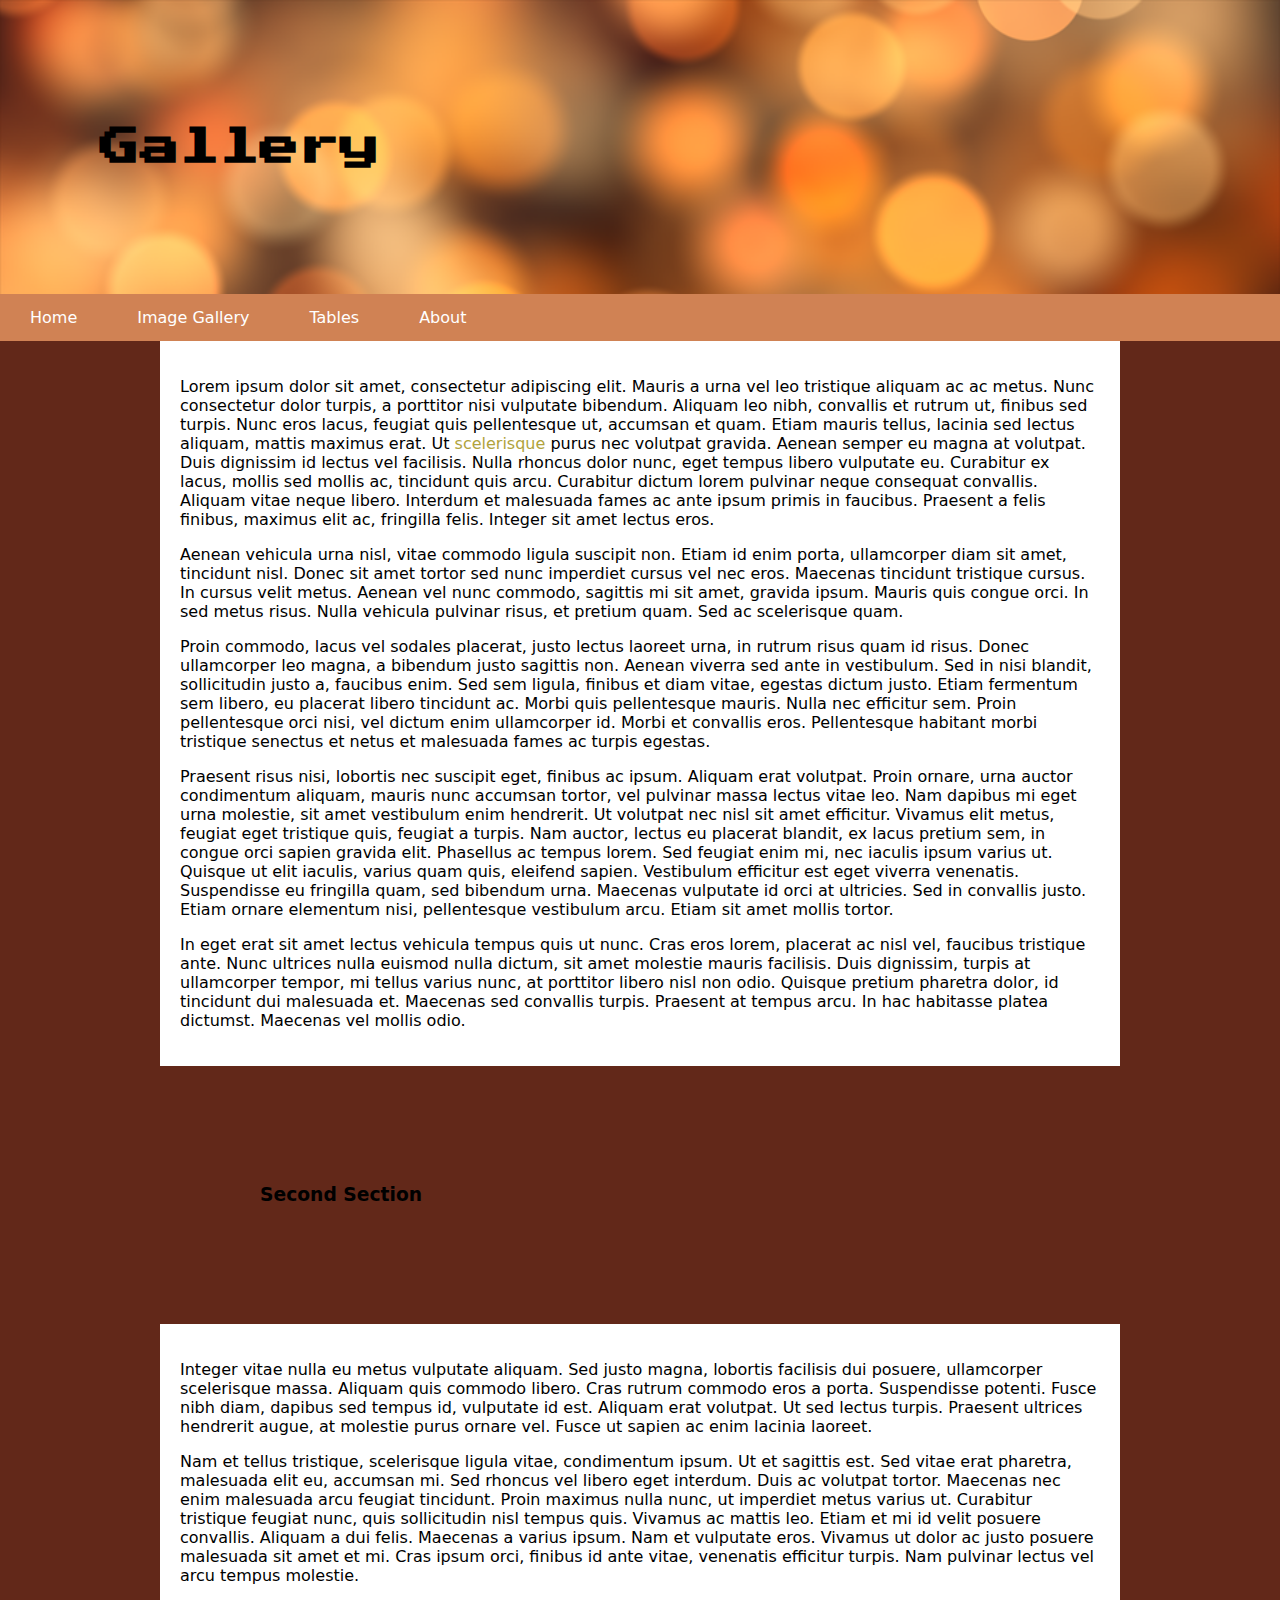
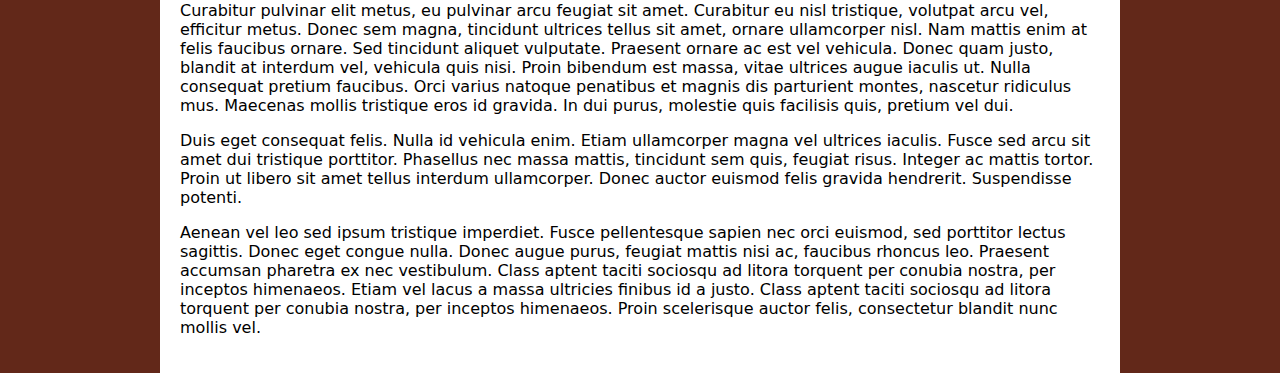
==== websiteDev/gallery.html @ 6ac33beb "webDevDay1" ====
<!doctype html>
<html>
<head>
<meta charset="UTF-8">
<title>Site Organization</title>
	
	<!--MetaViewport tag-->
	<meta name="viewport" content="width=device-width, initial-scale=1">

	<!--link to Google Font-->
	
	<!--link to external css-->
	<link href="css/styles.css" rel="stylesheet" type="text/css">
	
</head>

<body>
	
	<div id="header">
		
		<h1>Gallery</h1>
		
	</div>

	<nav>
	 <ul>
	  <li><a href="index.html">Home</a></li>
	  <li><a href="#">Image Gallery</a></li>
	  <li><a href="tables.html">Tables</a></li>
	  <li><a href="about.html">About</a></li>
	</ul> 
	</nav>

<!-----------------------------First Section---------------------------->	
	
<div class="sect">

<p>Lorem ipsum dolor sit amet, consectetur adipiscing elit. Mauris a urna vel leo tristique aliquam ac ac metus. Nunc consectetur dolor turpis, a porttitor nisi vulputate bibendum. Aliquam leo nibh, convallis et rutrum ut, finibus sed turpis. Nunc eros lacus, feugiat quis pellentesque ut, accumsan et quam. Etiam mauris tellus, lacinia sed lectus aliquam, mattis maximus erat. Ut <a href="#">scelerisque</a> purus nec volutpat gravida. Aenean semper eu magna at volutpat. Duis dignissim id lectus vel facilisis. Nulla rhoncus dolor nunc, eget tempus libero vulputate eu. Curabitur ex lacus, mollis sed mollis ac, tincidunt quis arcu. Curabitur dictum lorem pulvinar neque consequat convallis. Aliquam vitae neque libero. Interdum et malesuada fames ac ante ipsum primis in faucibus. Praesent a felis finibus, maximus elit ac, fringilla felis. Integer sit amet lectus eros.</p>

<p>
Aenean vehicula urna nisl, vitae commodo ligula suscipit non. Etiam id enim porta, ullamcorper diam sit amet, tincidunt nisl. Donec sit amet tortor sed nunc imperdiet cursus vel nec eros. Maecenas tincidunt tristique cursus. In cursus velit metus. Aenean vel nunc commodo, sagittis mi sit amet, gravida ipsum. Mauris quis congue orci. In sed metus risus. Nulla vehicula pulvinar risus, et pretium quam. Sed ac scelerisque quam.</p>

<p>Proin commodo, lacus vel sodales placerat, justo lectus laoreet urna, in rutrum risus quam id risus. Donec ullamcorper leo magna, a bibendum justo sagittis non. Aenean viverra sed ante in vestibulum. Sed in nisi blandit, sollicitudin justo a, faucibus enim. Sed sem ligula, finibus et diam vitae, egestas dictum justo. Etiam fermentum sem libero, eu placerat libero tincidunt ac. Morbi quis pellentesque mauris. Nulla nec efficitur sem. Proin pellentesque orci nisi, vel dictum enim ullamcorper id. Morbi et convallis eros. Pellentesque habitant morbi tristique senectus et netus et malesuada fames ac turpis egestas.</p>

<p>Praesent risus nisi, lobortis nec suscipit eget, finibus ac ipsum. Aliquam erat volutpat. Proin ornare, urna auctor condimentum aliquam, mauris nunc accumsan tortor, vel pulvinar massa lectus vitae leo. Nam dapibus mi eget urna molestie, sit amet vestibulum enim hendrerit. Ut volutpat nec nisl sit amet efficitur. Vivamus elit metus, feugiat eget tristique quis, feugiat a turpis. Nam auctor, lectus eu placerat blandit, ex lacus pretium sem, in congue orci sapien gravida elit. Phasellus ac tempus lorem. Sed feugiat enim mi, nec iaculis ipsum varius ut. Quisque ut elit iaculis, varius quam quis, eleifend sapien. Vestibulum efficitur est eget viverra venenatis. Suspendisse eu fringilla quam, sed bibendum urna. Maecenas vulputate id orci at ultricies. Sed in convallis justo. Etiam ornare elementum nisi, pellentesque vestibulum arcu. Etiam sit amet mollis tortor.</p>

<p>In eget erat sit amet lectus vehicula tempus quis ut nunc. Cras eros lorem, placerat ac nisl vel, faucibus tristique ante. Nunc ultrices nulla euismod nulla dictum, sit amet molestie mauris facilisis. Duis dignissim, turpis at ullamcorper tempor, mi tellus varius nunc, at porttitor libero nisl non odio. Quisque pretium pharetra dolor, id tincidunt dui malesuada et. Maecenas sed convallis turpis. Praesent at tempus arcu. In hac habitasse platea dictumst. Maecenas vel mollis odio.</p> 
</div>	

	
	
<!-----------------------------Second Section---------------------------->	
<div id="subHead">
	<h3>Second Section</h3>	
</div>
	
<div class="sect">	
	<p>Integer vitae nulla eu metus vulputate aliquam. Sed justo magna, lobortis facilisis dui posuere, ullamcorper scelerisque massa. Aliquam quis commodo libero. Cras rutrum commodo eros a porta. Suspendisse potenti. Fusce nibh diam, dapibus sed tempus id, vulputate id est. Aliquam erat volutpat. Ut sed lectus turpis. Praesent ultrices hendrerit augue, at molestie purus ornare vel. Fusce ut sapien ac enim lacinia laoreet.</p>

	<p>Nam et tellus tristique, scelerisque ligula vitae, condimentum ipsum. Ut et sagittis est. Sed vitae erat pharetra, malesuada elit eu, accumsan mi. Sed rhoncus vel libero eget interdum. Duis ac volutpat tortor. Maecenas nec enim malesuada arcu feugiat tincidunt. Proin maximus nulla nunc, ut imperdiet metus varius ut. Curabitur tristique feugiat nunc, quis sollicitudin nisl tempus quis. Vivamus ac mattis leo. Etiam et mi id velit posuere convallis. Aliquam a dui felis. Maecenas a varius ipsum. Nam et vulputate eros. Vivamus ut dolor ac justo posuere malesuada sit amet et mi. Cras ipsum orci, finibus id ante vitae, venenatis efficitur turpis. Nam pulvinar lectus vel arcu tempus molestie.</p>

	<p>Curabitur pulvinar elit metus, eu pulvinar arcu feugiat sit amet. Curabitur eu nisl tristique, volutpat arcu vel, efficitur metus. Donec sem magna, tincidunt ultrices tellus sit amet, ornare ullamcorper nisl. Nam mattis enim at felis faucibus ornare. Sed tincidunt aliquet vulputate. Praesent ornare ac est vel vehicula. Donec quam justo, blandit at interdum vel, vehicula quis nisi. Proin bibendum est massa, vitae ultrices augue iaculis ut. Nulla consequat pretium faucibus. Orci varius natoque penatibus et magnis dis parturient montes, nascetur ridiculus mus. Maecenas mollis tristique eros id gravida. In dui purus, molestie quis facilisis quis, pretium vel dui.</p>

	<p>Duis eget consequat felis. Nulla id vehicula enim. Etiam ullamcorper magna vel ultrices iaculis. Fusce sed arcu sit amet dui tristique porttitor. Phasellus nec massa mattis, tincidunt sem quis, feugiat risus. Integer ac mattis tortor. Proin ut libero sit amet tellus interdum ullamcorper. Donec auctor euismod felis gravida hendrerit. Suspendisse potenti.</p>

	<p>Aenean vel leo sed ipsum tristique imperdiet. Fusce pellentesque sapien nec orci euismod, sed porttitor lectus sagittis. Donec eget congue nulla. Donec augue purus, feugiat mattis nisi ac, faucibus rhoncus leo. Praesent accumsan pharetra ex nec vestibulum. Class aptent taciti sociosqu ad litora torquent per conubia nostra, per inceptos himenaeos. Etiam vel lacus a massa ultricies finibus id a justo. Class aptent taciti sociosqu ad litora torquent per conubia nostra, per inceptos himenaeos. Proin scelerisque auctor felis, consectetur blandit nunc mollis vel. </p>

</div>

	
</body>
</html>
---- websiteDev/css/styles.css ----
@charset "UTF-8";
/* CSS Document */

/*my google fonts - do specifically when in an external file*/
@import url('https://fonts.googleapis.com/css2?family=Press+Start+2P&display=swap');

body{
	/*Remove default spacing*/
	margin: 0; 
	padding: 0; 
	
	/*set a background colour*/
	background:#622819; 
	
	/*set a default font family*/
	font-family: "Lucida Grande", "Lucida Sans Unicode", "Lucida Sans", "DejaVu Sans", Verdana, "sans-serif";
}

h1{
	/*set a fint for headings*/
	font-family: 'Press Start 2P', cursive; 
	font-size: 2.5em;/*1 em = 16 px(default size) so 2.5em= 40px*/
}


#header{
	margin: 0;
	/*space inside the div*/
	padding: 100px;
	
	/*set a background image*/
	background-image:url("../images/backgrounds/lights.png");
	/*set the background image to cover the whole div*/
	background-size: cover;
}

#subHead{
	/*space inside the div*/
	padding: 100px;
	
	/*set margin top and bottom to 0 and auto centered*/
	margin: 0 auto;
	/*set a background image*/
	background-image:url("../images/backgrounds/spring.jpg");
	/*set the background image to cover the whole div*/
	background-size: cover;
	/*make it so the background image doesn't scroll with the page*/
	background-attachment: fixed;
	/*set css to look at entire element (padding included) to set size*/
	box-sizing:border-box;
	/*set a maximum width of 960px*/
	max-width:960px;
	
}

.sect{
	
	background: #FFFFFF; 
	margin: 0 auto; 
	padding: 20px; 
	
	/*set css to look at entire element (padding included) to set size*/
	box-sizing:border-box;
	/*set a maximum width of 960px*/
	max-width:960px;
}

/*psuedo-classes for the links (with rollovers)*/
a:link, a:visited{
	color:#B0A33C; 
	text-decoration: none;
}
a:hover{
	color:red; 
	text-decoration: underline;
}
a:active{
	color: orangered;
}

/*------------------------navBar -------------------*/
nav ul {

	
	/*Gets rid of dots from list*/
  list-style-type: none;
	/*removes default dot indications*/
  margin: 0;
  padding: 0;
	/*This makes the bar go full width*/
  overflow: hidden;
	/*Background colour behind list*/
  background-color: #D08254;
}

nav li {
  float: left;
}

nav li a:link, nav li a:visited {
	/*Makes all links a block*/
  display: block;
  color: white;
  text-align: center;
  padding: 14px 30px;
  text-decoration: none;
}

/* Change the link color to #111 (black) on hover */
nav li a:hover {
  background-color: #FF0085;
	color:aqua;
}


nav{
	
	position: -webkit-sticky; /* Safari */
  position: sticky;
  top: 0;
}
/*----------------------------image gallery-----------------*/



/*---------------------------Tables------------------------*/
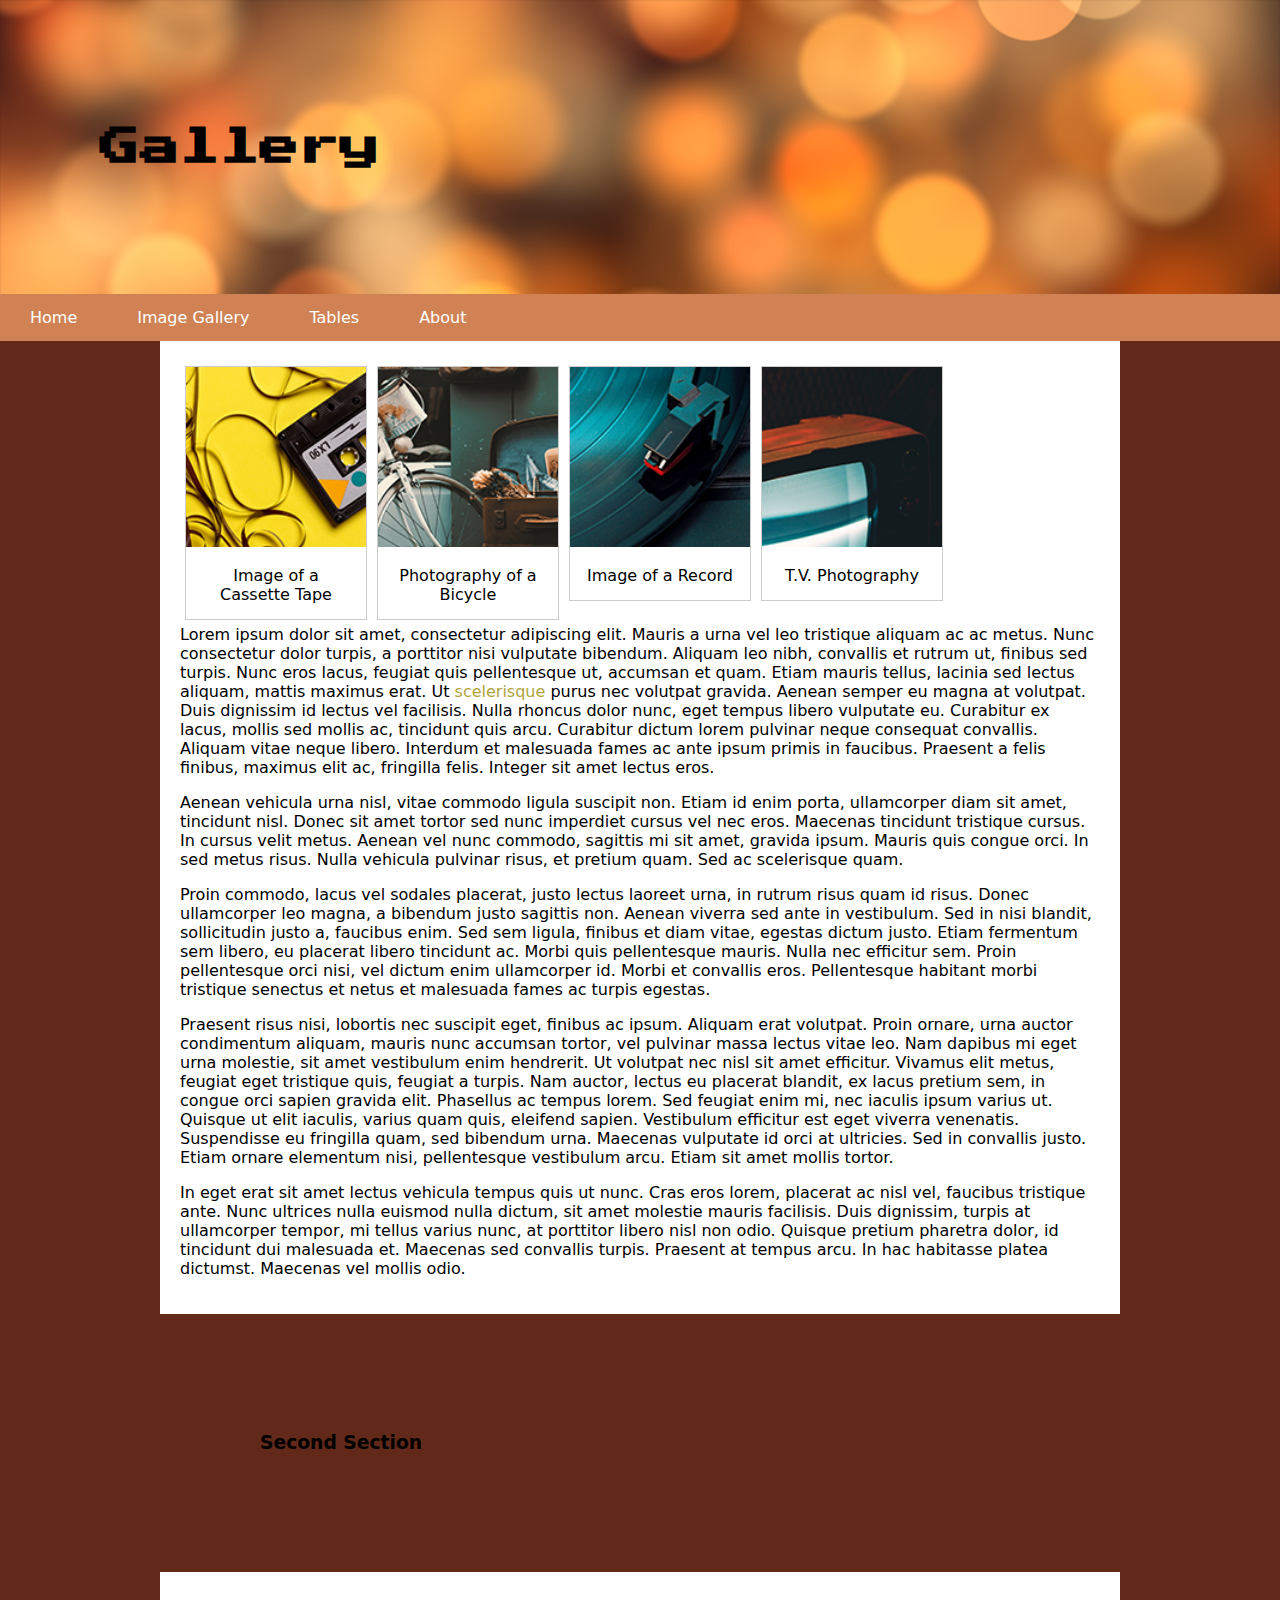
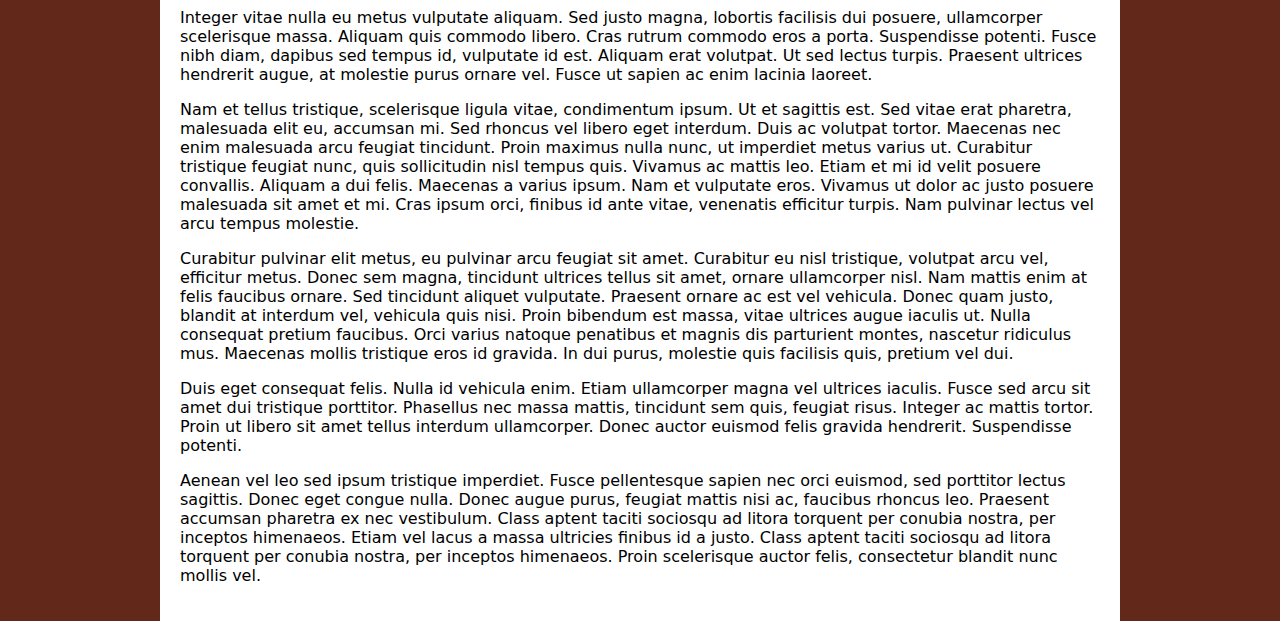
==== commit 060b10c0: "template" ====
--- a/websiteDev/gallery.html
+++ b/websiteDev/gallery.html
@@ -35,7 +35,32 @@
 	
 <div class="sect">
 
-<p>Lorem ipsum dolor sit amet, consectetur adipiscing elit. Mauris a urna vel leo tristique aliquam ac ac metus. Nunc consectetur dolor turpis, a porttitor nisi vulputate bibendum. Aliquam leo nibh, convallis et rutrum ut, finibus sed turpis. Nunc eros lacus, feugiat quis pellentesque ut, accumsan et quam. Etiam mauris tellus, lacinia sed lectus aliquam, mattis maximus erat. Ut <a href="#">scelerisque</a> purus nec volutpat gravida. Aenean semper eu magna at volutpat. Duis dignissim id lectus vel facilisis. Nulla rhoncus dolor nunc, eget tempus libero vulputate eu. Curabitur ex lacus, mollis sed mollis ac, tincidunt quis arcu. Curabitur dictum lorem pulvinar neque consequat convallis. Aliquam vitae neque libero. Interdum et malesuada fames ac ante ipsum primis in faucibus. Praesent a felis finibus, maximus elit ac, fringilla felis. Integer sit amet lectus eros.</p>
+	<div class="gallery">
+	<div class="imgBlock">
+		<a target="_blank" href="images/imageGallery/cassette.jpg"> <img src="images/imageGallery/cassetteThumb.jpg" alt="cassette"></a>
+		<div class="desc">Image of a Cassette Tape</div>
+	</div>
+</div>
+<div class="gallery">
+	<div class="imgBlock">
+		<a target="_blank" href="images/imageGallery/bicycle.jpg"><img src="images/imageGallery/bicycleThumb.jpg" alt="bike"></a>
+		<div class="desc">Photography of a Bicycle</div>
+	</div>
+</div>
+<div class="gallery">
+	<div class="imgBlock">
+		<a target="_blank" href="images/imageGallery/record.jpg"><img src="images/imageGallery/recordThumb.jpg" alt="reord"></a>
+		<div class="desc">Image of a Record</div>
+	</div>
+</div>
+<div class="gallery">
+	<div class="imgBlock">
+		<a target="_blank" href="images/imageGallery/tv.jpg"><img src="images/imageGallery/tvThumb.jpg" alt="tv"></a>
+		<div class="desc">T.V. Photography</div>
+	</div>
+</div>
+	
+<p class="clearIt">Lorem ipsum dolor sit amet, consectetur adipiscing elit. Mauris a urna vel leo tristique aliquam ac ac metus. Nunc consectetur dolor turpis, a porttitor nisi vulputate bibendum. Aliquam leo nibh, convallis et rutrum ut, finibus sed turpis. Nunc eros lacus, feugiat quis pellentesque ut, accumsan et quam. Etiam mauris tellus, lacinia sed lectus aliquam, mattis maximus erat. Ut <a href="#">scelerisque</a> purus nec volutpat gravida. Aenean semper eu magna at volutpat. Duis dignissim id lectus vel facilisis. Nulla rhoncus dolor nunc, eget tempus libero vulputate eu. Curabitur ex lacus, mollis sed mollis ac, tincidunt quis arcu. Curabitur dictum lorem pulvinar neque consequat convallis. Aliquam vitae neque libero. Interdum et malesuada fames ac ante ipsum primis in faucibus. Praesent a felis finibus, maximus elit ac, fringilla felis. Integer sit amet lectus eros.</p>
 
 <p>
 Aenean vehicula urna nisl, vitae commodo ligula suscipit non. Etiam id enim porta, ullamcorper diam sit amet, tincidunt nisl. Donec sit amet tortor sed nunc imperdiet cursus vel nec eros. Maecenas tincidunt tristique cursus. In cursus velit metus. Aenean vel nunc commodo, sagittis mi sit amet, gravida ipsum. Mauris quis congue orci. In sed metus risus. Nulla vehicula pulvinar risus, et pretium quam. Sed ac scelerisque quam.</p>
--- a/websiteDev/css/styles.css
+++ b/websiteDev/css/styles.css
@@ -121,7 +121,50 @@
 }
 /*----------------------------image gallery-----------------*/
 
+div.gallery {
+  margin: 5px;
+  border: 1px solid #ccc;
+  float: left;
+  width: 180px;
+}
 
+div.gallery:hover {
+  border: 1px solid #777;
+}
+
+div.gallery img {
+  width: 100%;
+  height: auto;
+}
+
+div.desc {
+  padding: 15px;
+  text-align: center;
+}
+
+.clearIt{clear:both;}
 
 /*---------------------------Tables------------------------*/
 
+#customers {
+  font-family: Arial, Helvetica, sans-serif;
+  border-collapse: collapse;
+  width: 100%;
+}
+
+#customers td, #customers th {
+  border: 1px solid #ddd;
+  padding: 8px;
+}
+
+#customers tr:nth-child(even){background-color: #D89171;}
+
+#customers tr:hover {background-color: #EDB99A;}
+
+#customers th {
+  padding-top: 12px;
+  padding-bottom: 12px;
+  text-align: left;
+  background-color: #C44F29;
+  color: white;
+}